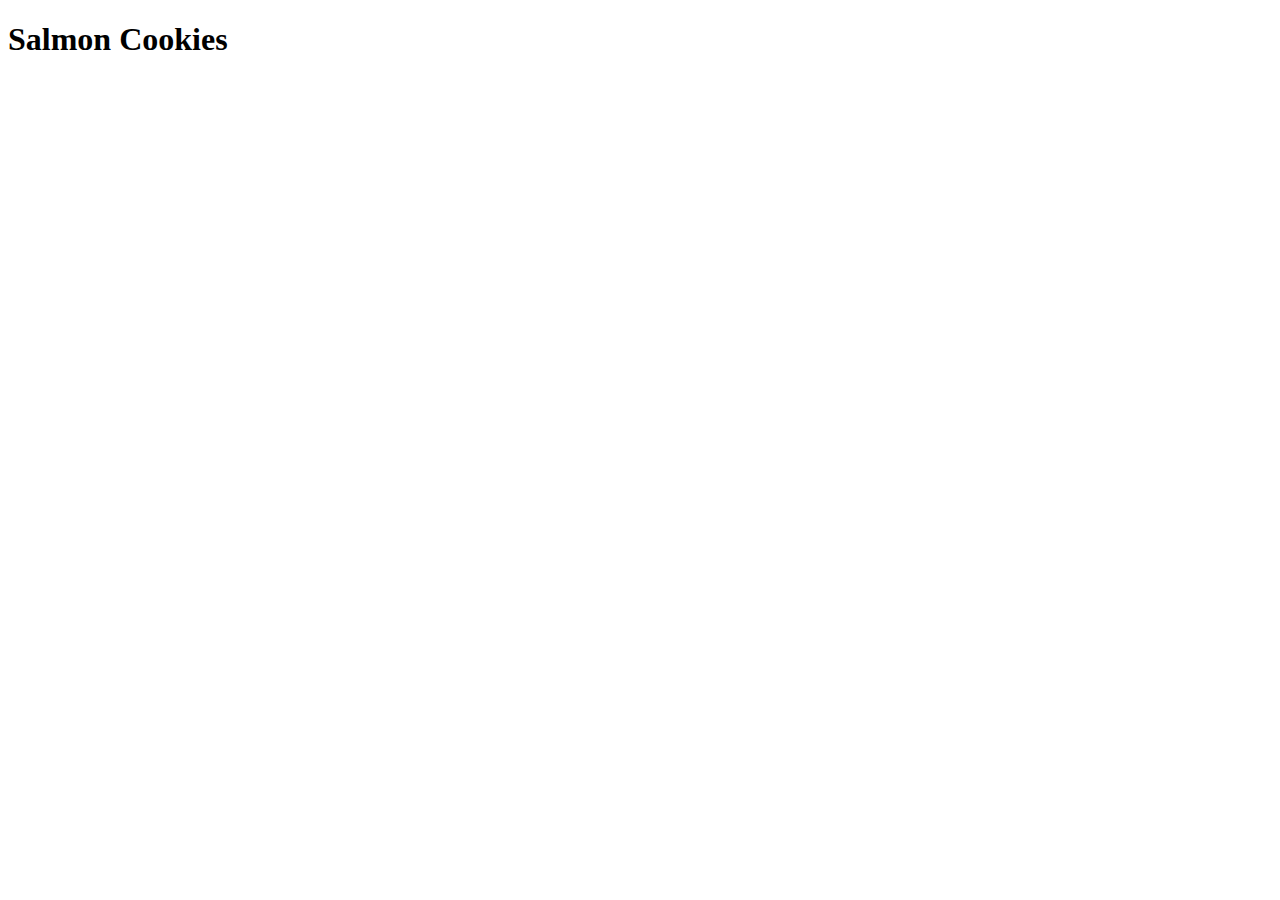
==== index.html @ be055f7f "home page file and sales page to display data created" ====
<!DOCTYPE html>
<html lang="en">
<head>
  <meta charset="UTF-8">
  <meta http-equiv="X-UA-Compatible" content="IE=edge">
  <meta name="viewport" content="width=device-width, initial-scale=1.0">
  <link rel="stylesheet" href="css/reset.css">
  <link rel="stylesheet" href="css/style.css"> 
</head>
<title>Document</title>
<body>
  <header>
   <h1>Salmon Cookies</h1>
  </header>
  <main>
  </main>
  <!-- <script src="js/app.js"></script> -->
</body>
</html>
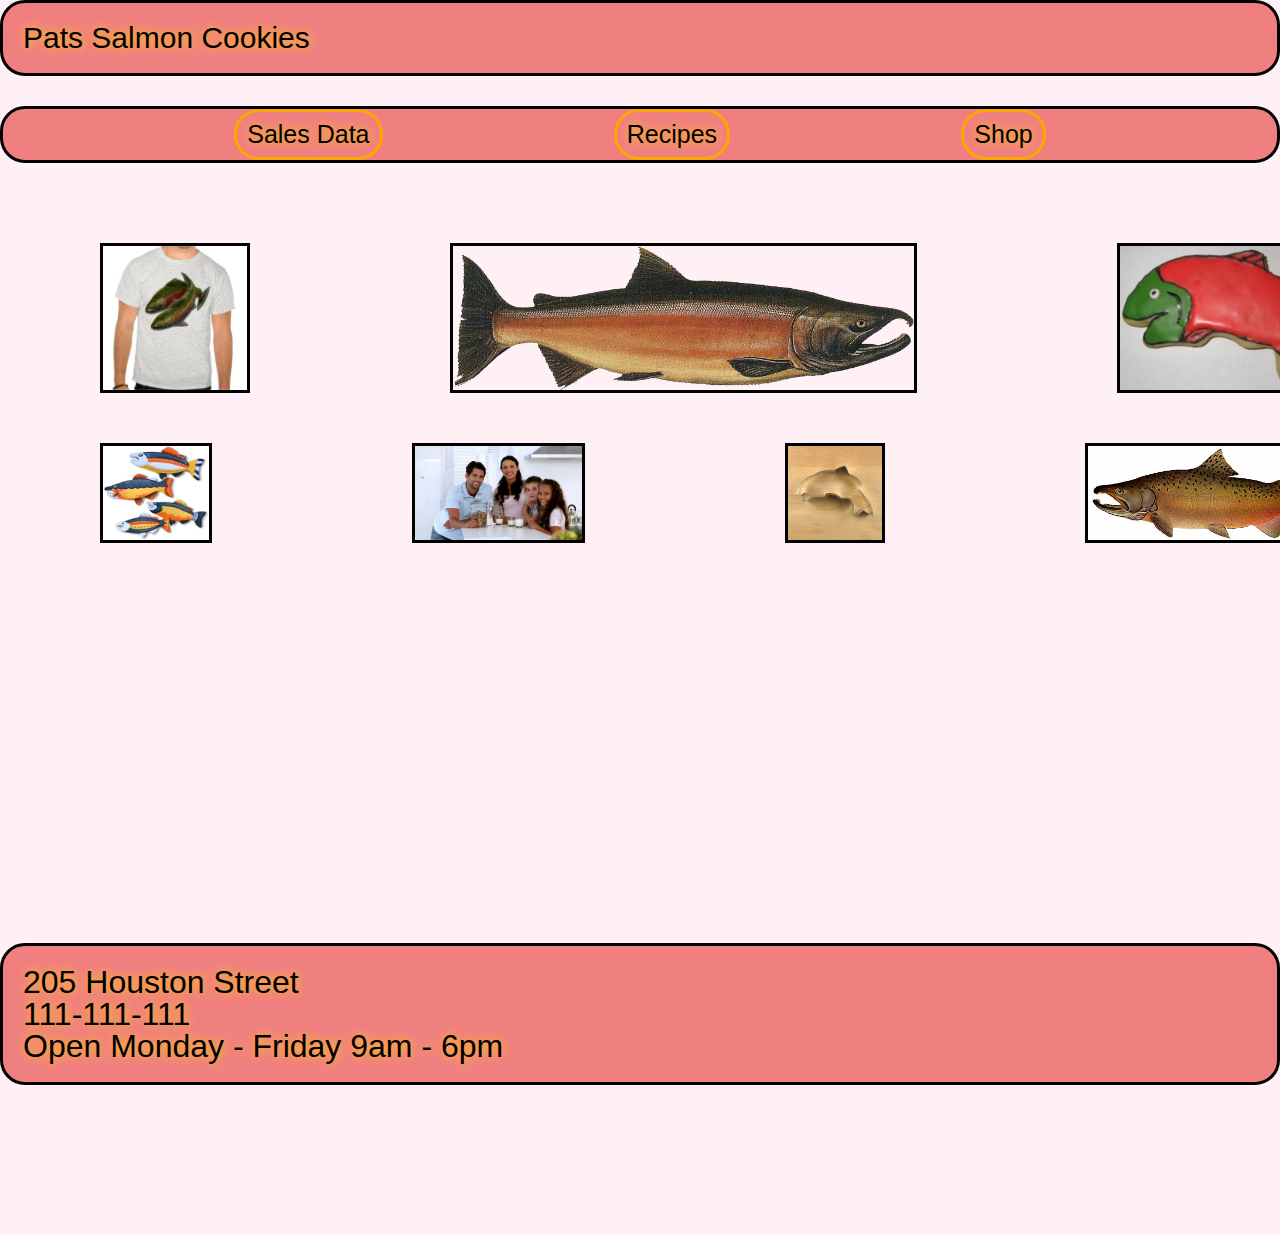
==== commit 0c40705f: "updated website styling" ====
--- a/index.html
+++ b/index.html
@@ -6,13 +6,42 @@
   <meta name="viewport" content="width=device-width, initial-scale=1.0">
   <link rel="stylesheet" href="css/reset.css">
   <link rel="stylesheet" href="css/style.css"> 
+  <link rel="stylesheet" href="css/home.css"> 
 </head>
 <title>Document</title>
 <body>
   <header>
-   <h1>Salmon Cookies</h1>
+   <h1>Pats Salmon Cookies</h1>
+  <div class="navigation-container">
+      <div class="first-child"><a href="sales.html">Sales Data</a></div>
+      <div class="second-child"><a href="#">Recipes</a></div>
+      <div class="third-child"><a href="#">Shop</a></div>
+  </div> 
   </header>
   <main>
+    <div class="first-images"> 
+      <img class= "fourth-child"src="img/shirt.jpg" alt="picture of a shirt">
+      <img class = "fith-child"src="img/salmon.png" alt="picture of a salmon">
+      <img class="sixth-child" src="img/frosted-cookie.jpg" alt="picture of a frosted cookie">
+    </div>
+    <div class="second-images">
+      <img class="seventh-child"src="img/fish.jpg" alt="picture of a fish">
+      <img class="eight-child"src="img/family.jpg" alt="picture of a family">
+      <img class="ninth-child"src="img/cutter.jpeg" alt="picture of a cutter">
+      <img class="tenth-child"src="img/chinook.jpg" alt="picture of a chinhook">
+    </div>
+  <!-- <div class="popout">
+      <p>Lorem, ipsum dolor sit amet consectetur adipisicing elit. Doloribus, similique ducimus ad sed a mollitia dolores minima quaerat excepturi suscipit? Ea sit doloribus ex corrupti alias sunt sequi omnis dicta?</p>
+    </div> -->
+  <!-- <div class="info"> -->
+    <footer>
+      <ul>
+        <li>205 Houston Street</li>
+        <li>111-111-111</li>
+        <li>Open Monday - Friday 9am - 6pm</li>
+      </ul>
+    </footer>
+  <!-- </div> -->
   </main>
   <!-- <script src="js/app.js"></script> -->
 </body>
--- a/css/style.css
+++ b/css/style.css
@@ -0,0 +1,5 @@
+table * {
+  border:2px solid black; 
+  padding: 3px; 
+} 
+
--- a/css/home.css
+++ b/css/home.css
@@ -0,0 +1,130 @@
+body{
+  background-color: lavenderblush;
+
+}
+
+h1{
+  font-size:30px;
+  border: black  solid;
+  background-color: lightcoral ;
+  border-radius: 25px;
+  padding:20px;
+  font-family: Arial, Helvetica, sans-serif;
+  text-shadow: #fc0 1px 0 10px;
+  font-weight: 200px;
+ 
+}
+
+.navigation-container{
+  display: flex;
+  flex-direction: row;;
+  justify-content: space-evenly;
+  font-size: 25px;
+  margin-top: 30px;
+  font-family: Arial, Helvetica, sans-serif;
+  border: solid;
+  background-color:lightcoral ;
+  border-radius: 25px;
+  border-color: black ;
+  
+
+}
+
+a {
+  text-decoration: none!important; 
+  color:black;
+  text-shadow: #fc0 1px 0 10px;
+
+}
+
+img {
+  border: solid; 
+  margin-left: 100px;
+  margin-right: 100px;
+  
+}
+
+
+.first-child {
+  border:solid orange ;
+  padding:10px;
+  border-radius: 25px; 
+  background-color: lightcoral ;
+  
+}
+
+.second-child {
+  border:solid orange;
+  padding:10px;
+  border-radius: 25px; 
+  background-color: lightcoral ;
+} 
+
+.third-child {
+  border:solid orange;
+  padding:10px;
+  border-radius: 25px; 
+  background-color: lightcoral;
+}
+
+.first-images {
+  display:flex;
+  width:150px; 
+  height:150px;
+  flex-direction: row;
+  margin-top: 80px;
+  /* justify-content: space-around; */
+  /* margin-left: 300px; */
+} 
+
+
+
+.second-images {
+  display:flex;
+  width:100px;
+  height:100px;
+  flex-direction: row;
+  /* justify-content: space-around; */
+  /* margin-left: 300px; */
+  border-radius: 50%;
+  margin-top: 50px;
+  margin-bottom: 50px;
+
+} 
+/* 
+.popout{
+background: lightcoral;
+border-radius: 0px 3px 3px 0px;
+margin-top: 300px;
+height: 150px;
+width:40px;
+transition:1s all; 
+
+}
+popout:hover {
+  background:lightblue ;
+  width: 500px;
+} */
+
+footer {
+  /* display: flex;
+  align-items: baseline; */
+  margin-top: 400px;
+  margin-bottom:150px;
+  font-family: Arial, Helvetica, sans-serif;
+  font-size: 32px;
+  border:solid;
+  border-radius: 25px;
+  padding:20px;
+  text-shadow: #fc0 1px 0 10px;
+  font-weight: 200px;
+  background-color: lightcoral;
+  overflow: auto;
+} 
+
+ul {
+  /* margin-bottom: 300px; */
+  /* padding-bottom: 300px; */
+  /* overflow: auto; */
+
+}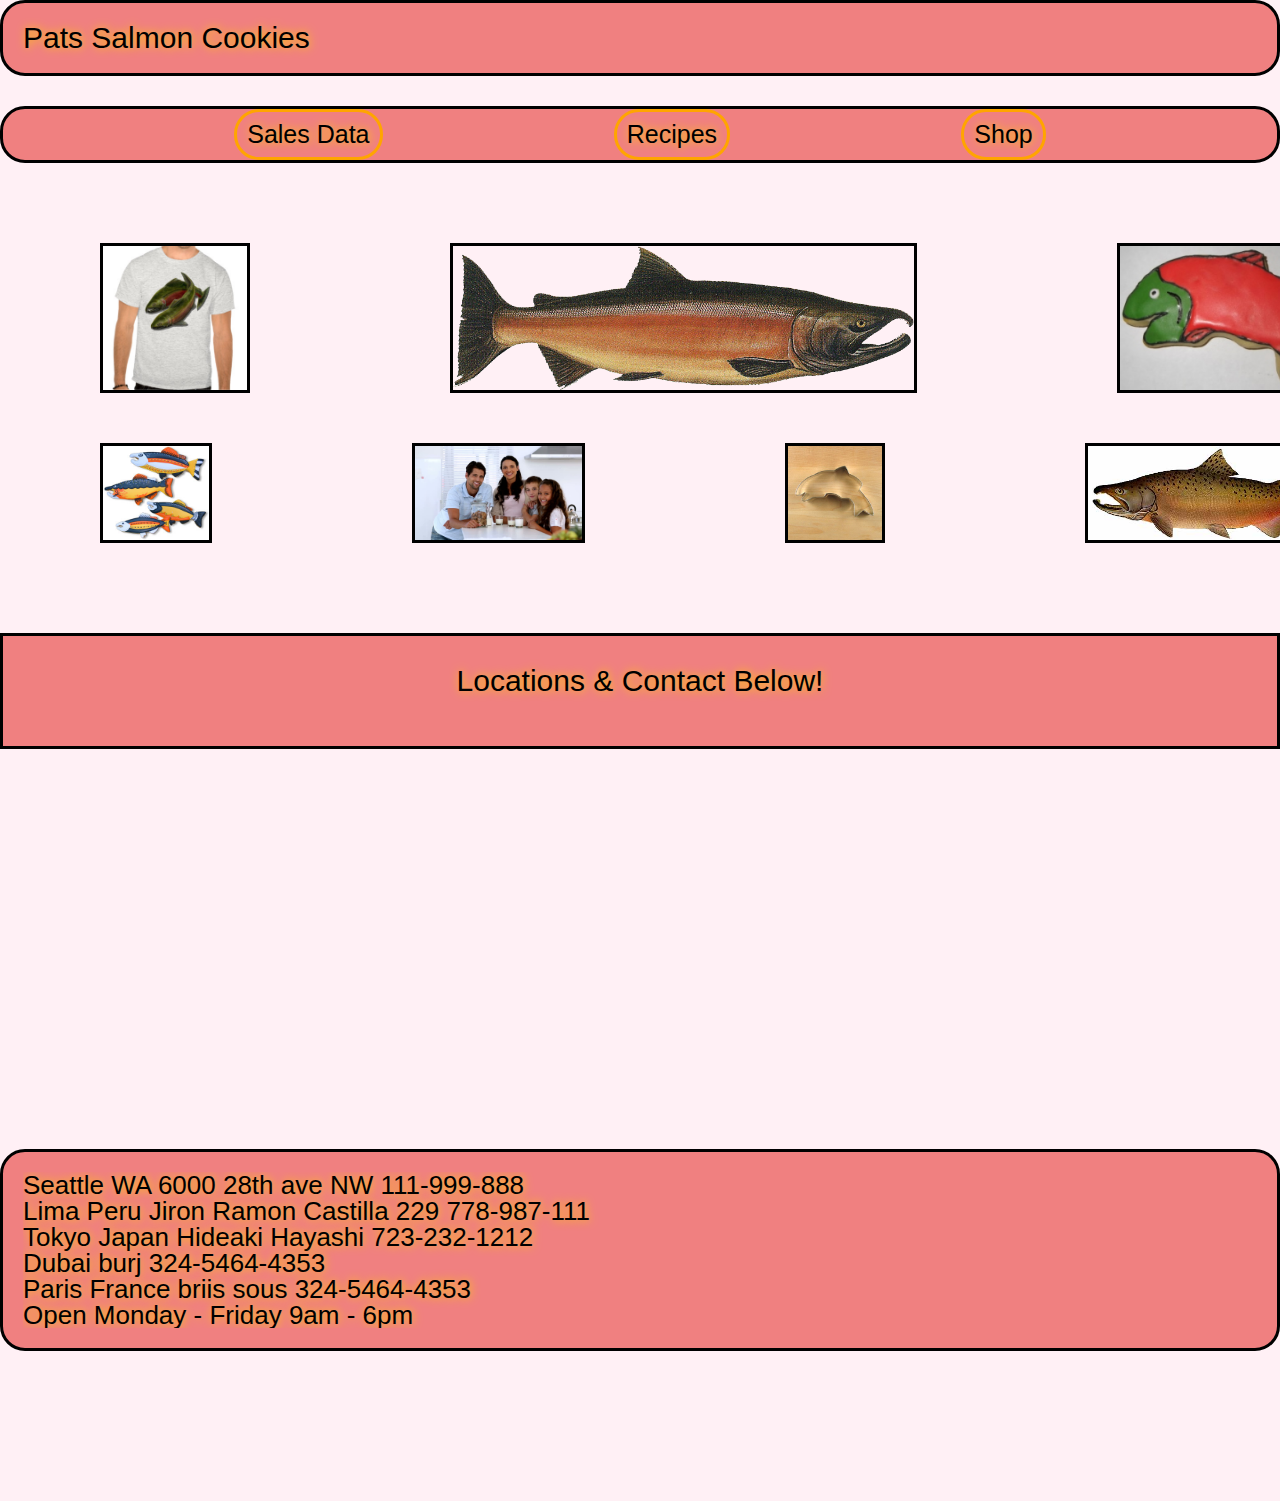
==== commit 7539aa47: "updated contact information" ====
--- a/index.html
+++ b/index.html
@@ -31,13 +31,16 @@
       <img class="tenth-child"src="img/chinook.jpg" alt="picture of a chinhook">
     </div>
   <!-- <div class="popout">
-      <p>Lorem, ipsum dolor sit amet consectetur adipisicing elit. Doloribus, similique ducimus ad sed a mollitia dolores minima quaerat excepturi suscipit? Ea sit doloribus ex corrupti alias sunt sequi omnis dicta?</p>
-    </div> -->
+  </div> -->
   <!-- <div class="info"> -->
+    <h3>Locations & Contact Below!</h3>
     <footer>
       <ul>
-        <li>205 Houston Street</li>
-        <li>111-111-111</li>
+        <li>Seattle WA 6000 28th ave NW 111-999-888</li>
+        <li> Lima Peru Jiron Ramon Castilla 229 778-987-111</li>
+        <li>Tokyo Japan  Hideaki Hayashi 723-232-1212</li>
+        <li>Dubai burj  324-5464-4353</li>
+        <li>Paris France briis sous 324-5464-4353</li>
         <li>Open Monday - Friday 9am - 6pm</li>
       </ul>
     </footer>
--- a/css/home.css
+++ b/css/home.css
@@ -88,7 +88,6 @@
   /* margin-left: 300px; */
   border-radius: 50%;
   margin-top: 50px;
-  margin-bottom: 50px;
 
 } 
 /* 
@@ -104,15 +103,26 @@
 popout:hover {
   background:lightblue ;
   width: 500px;
-} */
+} */ 
 
+h3 {
+  font-size:30px;
+  margin-top: 90px;
+  text-align: center;
+  font-family: Arial, Helvetica, sans-serif;
+  border: solid;
+  height: 50px;
+  padding:30px;
+  background-color: lightcoral;
+  text-shadow: #fc0 1px 0 10px;
+}
 footer {
   /* display: flex;
   align-items: baseline; */
   margin-top: 400px;
   margin-bottom:150px;
   font-family: Arial, Helvetica, sans-serif;
-  font-size: 32px;
+  font-size: 26px;
   border:solid;
   border-radius: 25px;
   padding:20px;
@@ -125,6 +135,6 @@
 ul {
   /* margin-bottom: 300px; */
   /* padding-bottom: 300px; */
-  /* overflow: auto; */
+  overflow: auto;
 
 }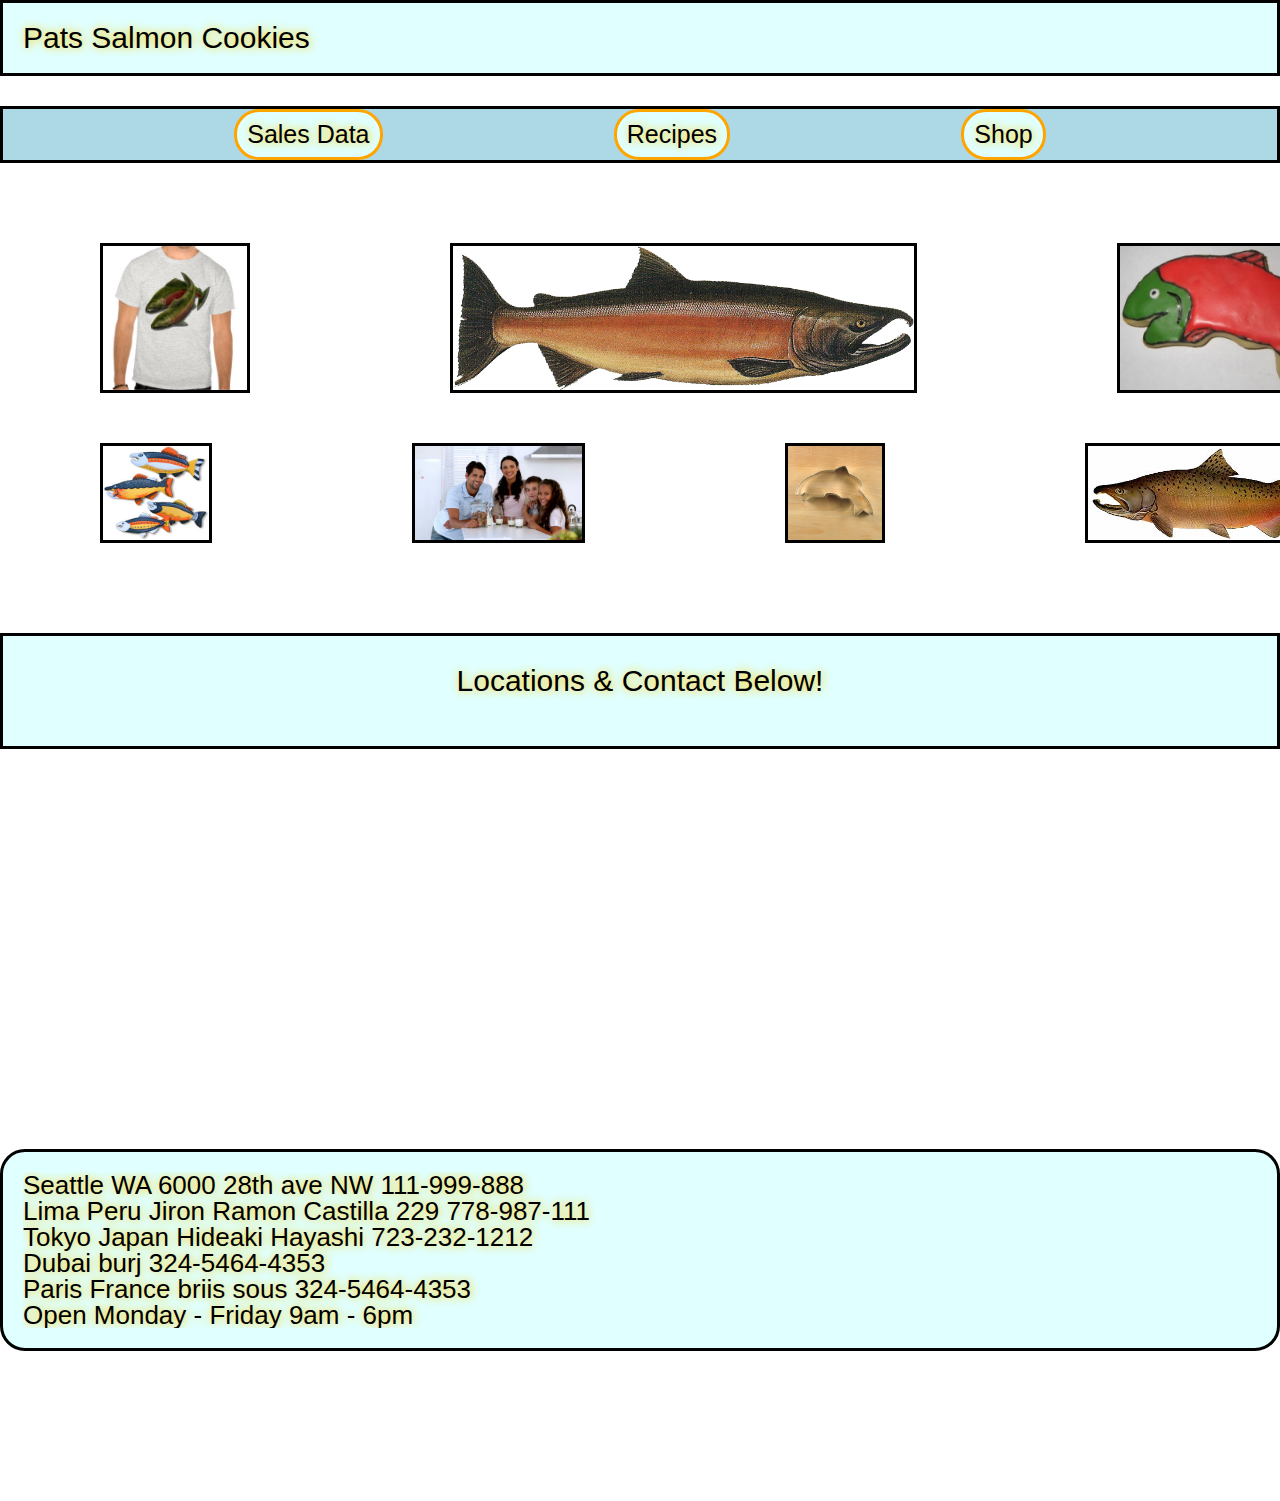
==== commit 4d534f78: "added html form and added new styling for both pages" ====
--- a/index.html
+++ b/index.html
@@ -5,7 +5,7 @@
   <meta http-equiv="X-UA-Compatible" content="IE=edge">
   <meta name="viewport" content="width=device-width, initial-scale=1.0">
   <link rel="stylesheet" href="css/reset.css">
-  <link rel="stylesheet" href="css/style.css"> 
+  <!-- <link rel="stylesheet" href="css/style.css">  -->
   <link rel="stylesheet" href="css/home.css"> 
 </head>
 <title>Document</title>
--- a/css/style.css
+++ b/css/style.css
@@ -1,5 +1,86 @@
-table * {
-  border:2px solid black; 
-  padding: 3px; 
+
+header  {
+  text-align: center;
+  font-family: Arial, Helvetica, sans-serif;
+  margin-top: 50px;
+  
+
+}
+
+h1 {
+  border: solid black;
+  padding: 30px;
+  background-color: beige;
+  font-size: 50px;
+}
+
+body {
+  background-color: bisque ;
+}
+
+main {
+  /* display: block;
+  margin: auto; */
+  display: block;
+  text-align: center;
+  margin-top: 40px;
+}
+
+a {
+text-decoration: none;
+
+}
+
+li {
+  margin-top: 100px;
+  font-size: 20px;
+  border:solid black;
+  padding: 30px; 
+  background-color: beige ;
+}
+
+
+
+h2 {
+
+font-size: 30px;
 } 
 
+div {
+  text-align: center;
+}
+
+div > table  {
+
+  padding: 3px; 
+  margin-top: 80px;
+  margin-left:auto;
+  margin-right:auto;  
+   margin: 0 auto;
+  /* display: block; */
+   width: 50%;
+}  
+
+table td {
+  border: 2px solid;
+  padding: 10px; 
+}
+
+th, tr {
+  border: 2px solid;
+  padding: 10px; 
+}
+
+
+footer {
+  margin-top:200px;
+}  
+
+fieldset {
+ display: flex;
+ flex-direction: column;
+  margin-top: 100px;
+  margin-left: 500px;
+  margin-right: 500px;
+}
+
--- a/css/home.css
+++ b/css/home.css
@@ -1,13 +1,12 @@
 body{
-  background-color: lavenderblush;
+  background-color: whiteh;
 
 }
 
 h1{
   font-size:30px;
   border: black  solid;
-  background-color: lightcoral ;
-  border-radius: 25px;
+  background-color:lightcyan ;
   padding:20px;
   font-family: Arial, Helvetica, sans-serif;
   text-shadow: #fc0 1px 0 10px;
@@ -23,8 +22,7 @@
   margin-top: 30px;
   font-family: Arial, Helvetica, sans-serif;
   border: solid;
-  background-color:lightcoral ;
-  border-radius: 25px;
+  background-color:lightblue ;
   border-color: black ;
   
 
@@ -49,7 +47,7 @@
   border:solid orange ;
   padding:10px;
   border-radius: 25px; 
-  background-color: lightcoral ;
+  background-color: lightcyan;
   
 }
 
@@ -57,14 +55,14 @@
   border:solid orange;
   padding:10px;
   border-radius: 25px; 
-  background-color: lightcoral ;
+  background-color: lightcyan ;
 } 
 
 .third-child {
   border:solid orange;
   padding:10px;
   border-radius: 25px; 
-  background-color: lightcoral;
+  background-color: lightcyan;
 }
 
 .first-images {
@@ -73,8 +71,6 @@
   height:150px;
   flex-direction: row;
   margin-top: 80px;
-  /* justify-content: space-around; */
-  /* margin-left: 300px; */
 } 
 
 
@@ -113,7 +109,7 @@
   border: solid;
   height: 50px;
   padding:30px;
-  background-color: lightcoral;
+  background-color: lightcyan ;
   text-shadow: #fc0 1px 0 10px;
 }
 footer {
@@ -128,7 +124,7 @@
   padding:20px;
   text-shadow: #fc0 1px 0 10px;
   font-weight: 200px;
-  background-color: lightcoral;
+  background-color: lightcyan;
   overflow: auto;
 } 
 
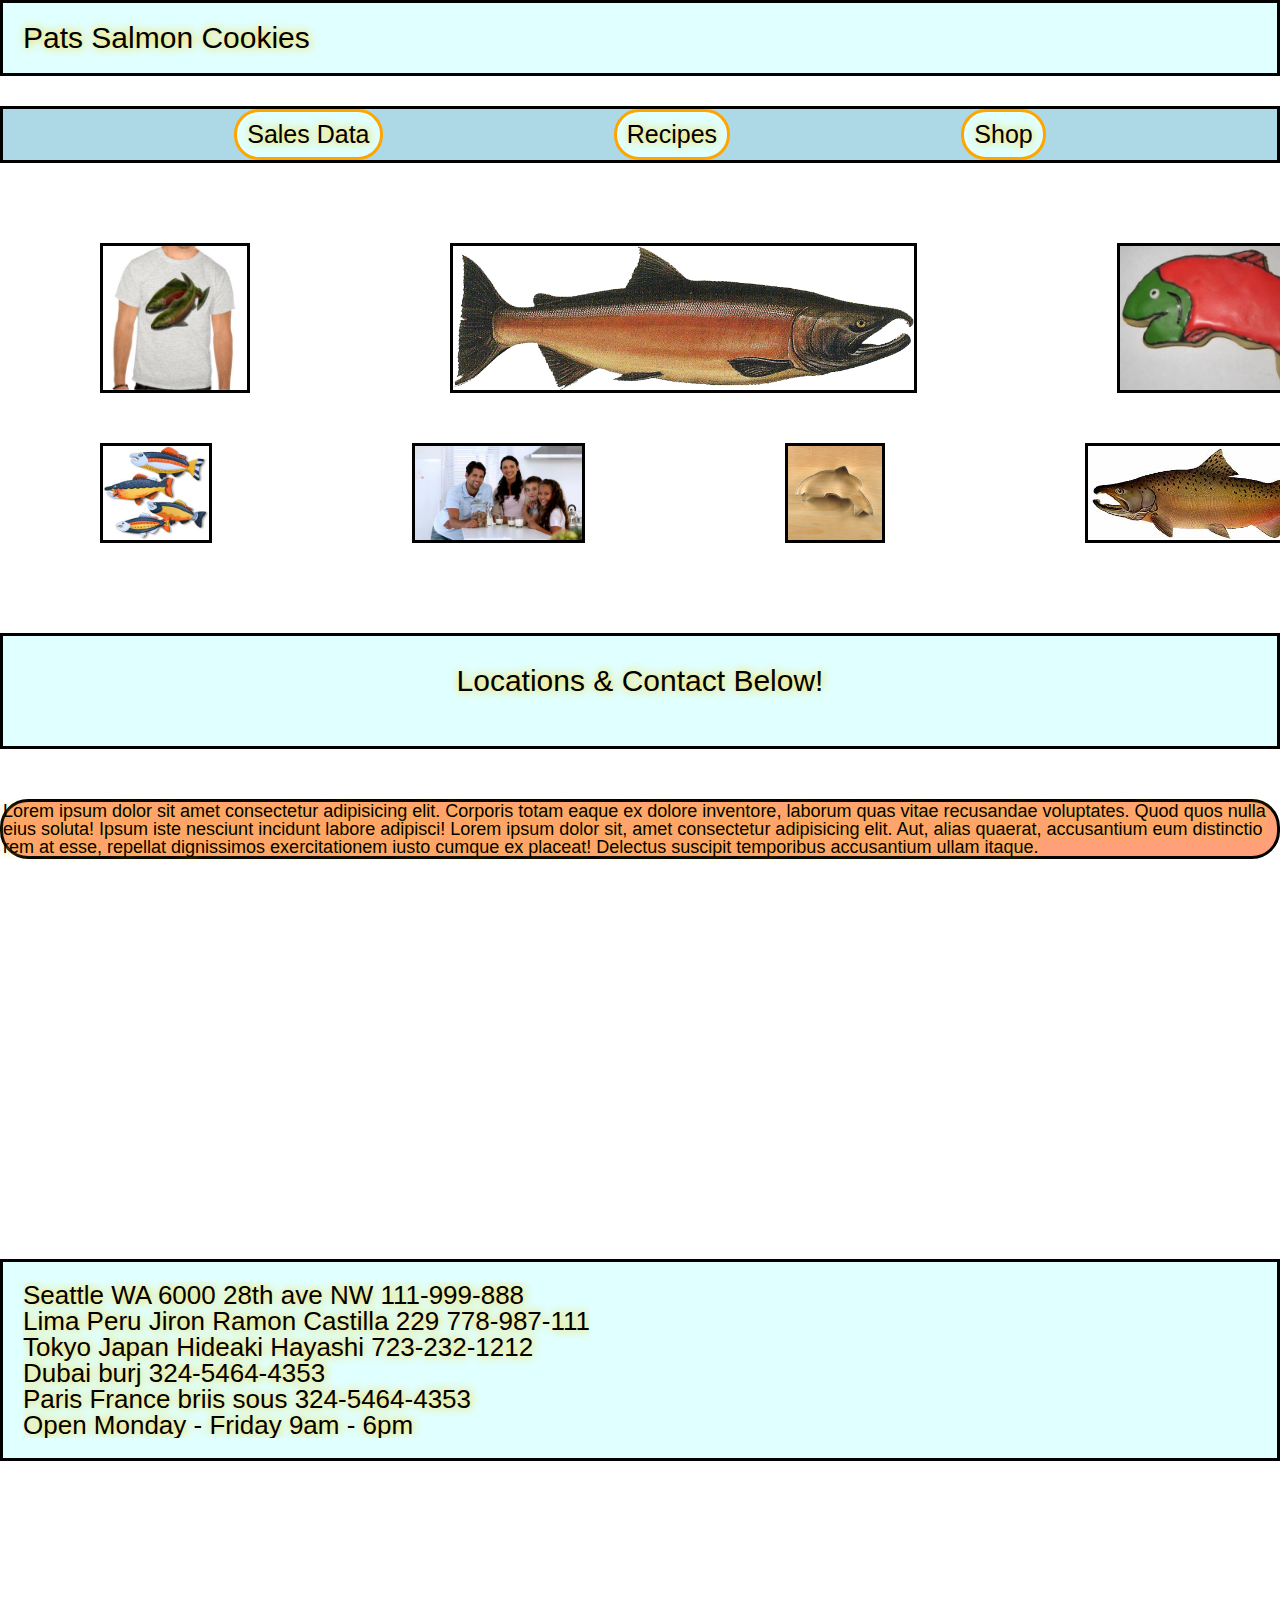
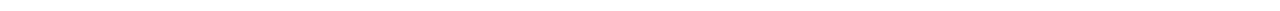
==== commit f63eabb0: "added new information under location border" ====
--- a/index.html
+++ b/index.html
@@ -34,6 +34,7 @@
   </div> -->
   <!-- <div class="info"> -->
     <h3>Locations & Contact Below!</h3>
+    <p>Lorem ipsum dolor sit amet consectetur adipisicing elit. Corporis totam eaque ex dolore inventore, laborum quas vitae recusandae voluptates. Quod quos nulla eius soluta! Ipsum iste nesciunt incidunt labore adipisci! Lorem ipsum dolor sit, amet consectetur adipisicing elit. Aut, alias quaerat, accusantium eum distinctio rem at esse, repellat dignissimos exercitationem iusto cumque ex placeat! Delectus suscipit temporibus accusantium ullam itaque.</p>
     <footer>
       <ul>
         <li>Seattle WA 6000 28th ave NW 111-999-888</li>
--- a/css/style.css
+++ b/css/style.css
@@ -59,11 +59,13 @@
    margin: 0 auto;
   /* display: block; */
    width: 50%;
+   border: solid;
 }  
 
 table td {
-  border: 2px solid;
+  border: 2px solid black;
   padding: 10px; 
+  text-shadow: #fc0 1px 0 10px;
 }
 
 th, tr {
--- a/css/home.css
+++ b/css/home.css
@@ -112,15 +112,26 @@
   background-color: lightcyan ;
   text-shadow: #fc0 1px 0 10px;
 }
+
+
+p{
+border: solid black;
+margin-top: 50px;
+border-radius:28px;
+background-color: lightsalmon;
+text-shadow: #fc0 1px 0 10px;
+font-family:sans-serif;
+font-size: large;
+font-weight: 200px;
+}
 footer {
-  /* display: flex;
-  align-items: baseline; */
+  display: flex;
+  align-items: baseline;
   margin-top: 400px;
   margin-bottom:150px;
   font-family: Arial, Helvetica, sans-serif;
   font-size: 26px;
   border:solid;
-  border-radius: 25px;
   padding:20px;
   text-shadow: #fc0 1px 0 10px;
   font-weight: 200px;
